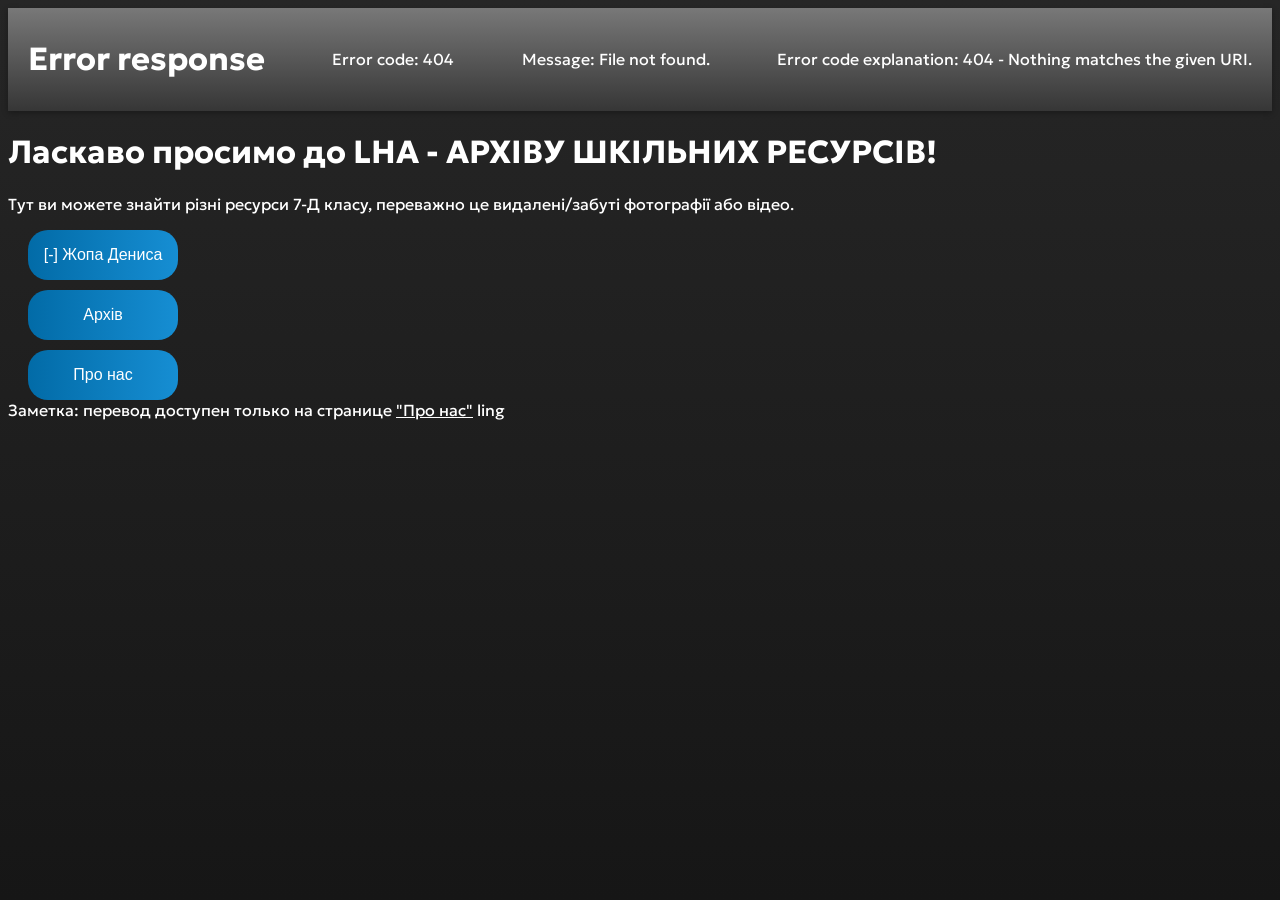
==== index.html @ 33eae5c8 "header WORKS" ====
<head>
  <meta charset="UTF-8">
  <title>LHA АРХИВ ШКОЛЬНЫХ РЕСУРСОВ</title>
  <link rel="preconnect" href="https://fonts.googleapis.com">
  <link rel="preconnect" href="https://fonts.gstatic.com" crossorigin>
  <link href="https://fonts.googleapis.com/css2?family=Geologica:wght@100..900&family=Roboto:ital,wght@0,100..900;1,100..900&display=swap" rel="stylesheet">
  <link rel="stylesheet" href="pagestyle.css">
  <link rel="icon" type="image/x-icon" href="imgs/favicon.png">
</head>


<body>
    <script src="lang.js"></script>
    
    <script src="header.js"></script>
    <header>
        <div id="header" class="header"></div>
    </header>

<meta name="viewport" content="width=device-width, initial-scale=1.0">
    
    <h1 data-key="mainHeading">Ласкаво просимо до LHA - АРХІВУ ШКІЛЬНИХ РЕСУРСІВ!</h1>
    <p data-key="mainDesk">Тут ви можете знайти різні ресурси 7-Д класу, переважно це видалені/забуті фотографії або відео.</p>
    <button data-key="" class="independentbtn" onclick="window.location.href='jopadenisa.html'">[-] Жопа Дениса</button>
    <button data-key="archive" class="independentbtn" onclick="window.location.href='archivnost.html'">Архів</button>
    <button  class="independentbtn" onclick="window.location.href='aboutus.html'">Про нас</button>
    <a>Заметка: перевод доступен только на странице <a href="aboutus.html">"Про нас"</a></a>
    <a>ling</a>
</body>
---- pagestyle.css ----
body {
    background: linear-gradient(to bottom, rgb(38, 38, 38), rgb(22, 22, 22));
    font-family: 'Geologica', 'Roboto', sans-serif;
}
h1 {
    color: white
}
p {
    color: white
}
a {
    color: white
}
li::marker {
    color: white
}
.link {
    color: #64B5F6
}

marquee h1 {
  margin: 0;
  font-size: 24px;
}

button, .flags {
  -webkit-tap-highlight-color: transparent;
  outline: none;
}

.independentbtn {
  color: white;
  font-size: 16px;
  background: linear-gradient(270deg, rgb(42, 177, 255), rgb(2, 107, 167));
  background-size: 200% 200%;
  border-radius: 20px;
  width: 150px;
  height: 50px;
  display: block;
  margin-top: 10px;
  margin-left: 20px;
  border: none;
  cursor: pointer;

  /* плавные переходы для цвета, тени и трансформации */
  transition: 
    background-position 1s ease,
    box-shadow 0.3s ease,
    color 0.3s ease,
    transform 0.2s ease;
}

/* при наведении — лёгкое увеличение и движение градиента */
.independentbtn:hover {
  background-position: 100% 50%;
  box-shadow: 4px 4px 10px rgba(0,0,0,0.3);
  transform: scale(1.05);
}

/* при клике — вдавленная кнопка */
.independentbtn:active {
  box-shadow: inset 4px 4px 10px rgba(0,0,0,0.3);
  color: rgb(206, 206, 206);
  font-size: 15px;
  background: linear-gradient(to bottom, rgb(32, 133, 192), rgb(6, 116, 180));
  transform: scale(0.97);

}

.backbtn {
  color: white;
  font-size: 16px;
  background: linear-gradient(270deg, rgb(255, 180, 42), rgb(167, 120, 2));
  background-size: 200% 200%;
  border-radius: 20px;
  min-width: 150px;
  height: 50px;
  display: block;
  margin-top: 10px;
  margin-left: 20px;
  border: none;
  cursor: pointer;

  /* плавные переходы для цвета, тени и трансформации */
  transition: 
    background-position 1s ease,
    box-shadow 0.3s ease,
    color 0.3s ease,
    transform 0.2s ease;
}

/* при наведении — лёгкое увеличение и движение градиента */
.backbtn:hover {
  background-position: 100% 50%;
  box-shadow: 4px 4px 10px rgba(0,0,0,0.3);
  transform: scale(1.05);
}

/* при клике — вдавленная кнопка */
.backbtn:active {
  box-shadow: inset 4px 4px 10px rgba(0,0,0,0.3);
  font-size: 15px;
  background: linear-gradient(to bottom, rgb(255, 180, 42), rgb(167, 120, 2));
  transform: scale(0.97);

}

header {
  background: linear-gradient(to bottom, #787878, #363636);
  padding: 10px 20px;
  box-shadow: 0 2px 6px rgba(0,0,0,0.3);
}

.header {
  display: flex;
  align-items: center;          /* вертикальное выравнивание */
  justify-content: space-between; /* логотип слева, флаги справа */
}

.logo {
  width: 100px;
  height: auto;
}

.flags {
  display: flex;
  gap: 15px;                    /* расстояние между флагами */
}

.flags img {
  height: 40px;
  transition: transform 0.3s ease;
}

.flags img:hover {
  transform: scale(1.1);
  cursor: pointer;
}
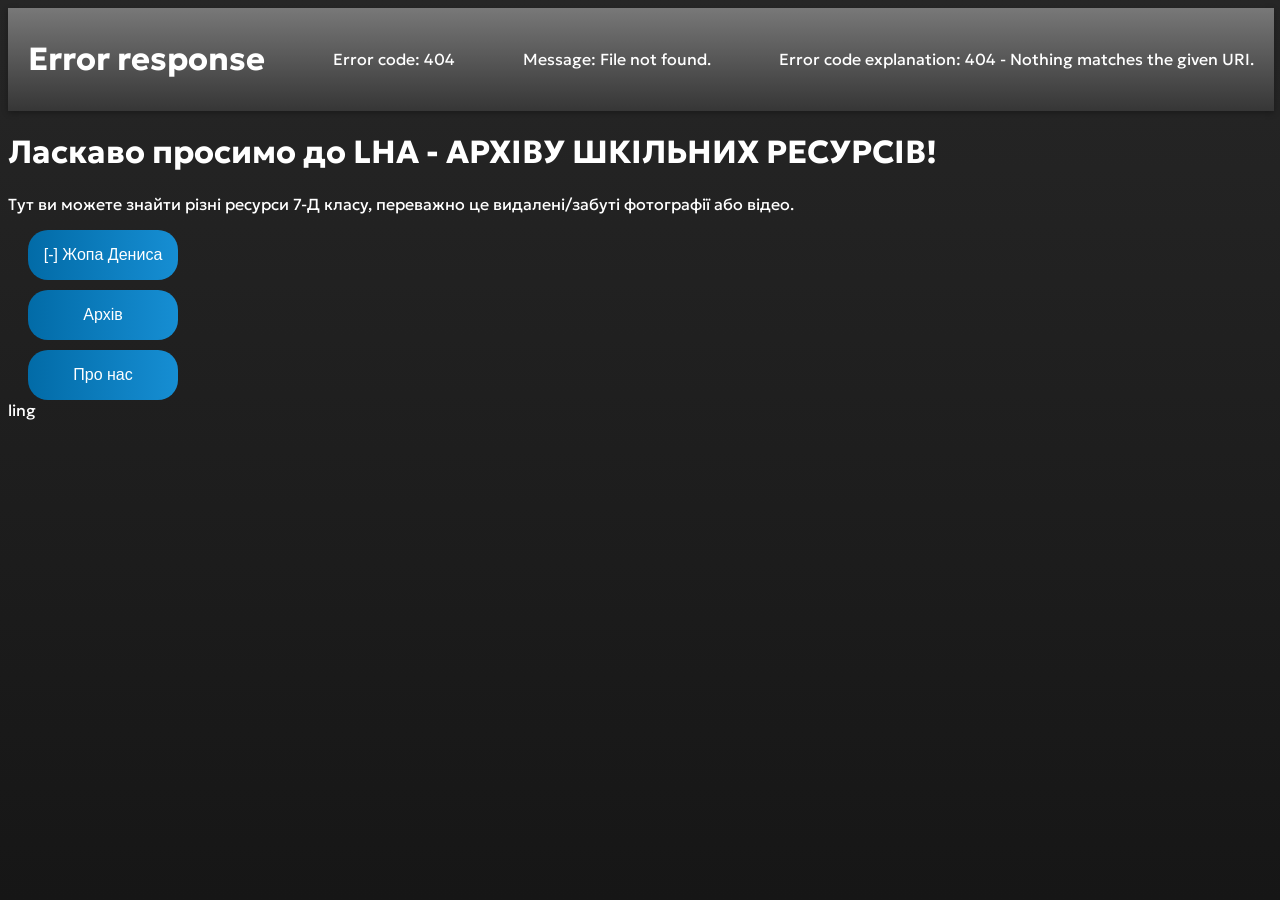
==== commit 19ed49c5: "Fully translated the site" ====
--- a/index.html
+++ b/index.html
@@ -24,6 +24,5 @@
     <button data-key="" class="independentbtn" onclick="window.location.href='jopadenisa.html'">[-] Жопа Дениса</button>
     <button data-key="archive" class="independentbtn" onclick="window.location.href='archivnost.html'">Архів</button>
     <button  class="independentbtn" onclick="window.location.href='aboutus.html'">Про нас</button>
-    <a>Заметка: перевод доступен только на странице <a href="aboutus.html">"Про нас"</a></a>
     <a>ling</a>
 </body>
--- a/pagestyle.css
+++ b/pagestyle.css
@@ -106,6 +106,9 @@
 }
 
 header {
+  position: sticky;
+  top: 0;
+  width: 97%;
   background: linear-gradient(to bottom, #787878, #363636);
   padding: 10px 20px;
   box-shadow: 0 2px 6px rgba(0,0,0,0.3);
@@ -115,6 +118,7 @@
   display: flex;
   align-items: center;          /* вертикальное выравнивание */
   justify-content: space-between; /* логотип слева, флаги справа */
+
 }
 
 .logo {
@@ -130,6 +134,8 @@
 .flags img {
   height: 40px;
   transition: transform 0.3s ease;
+  cursor: pointer;
+  border-radius: 2px;
 }
 
 .flags img:hover {
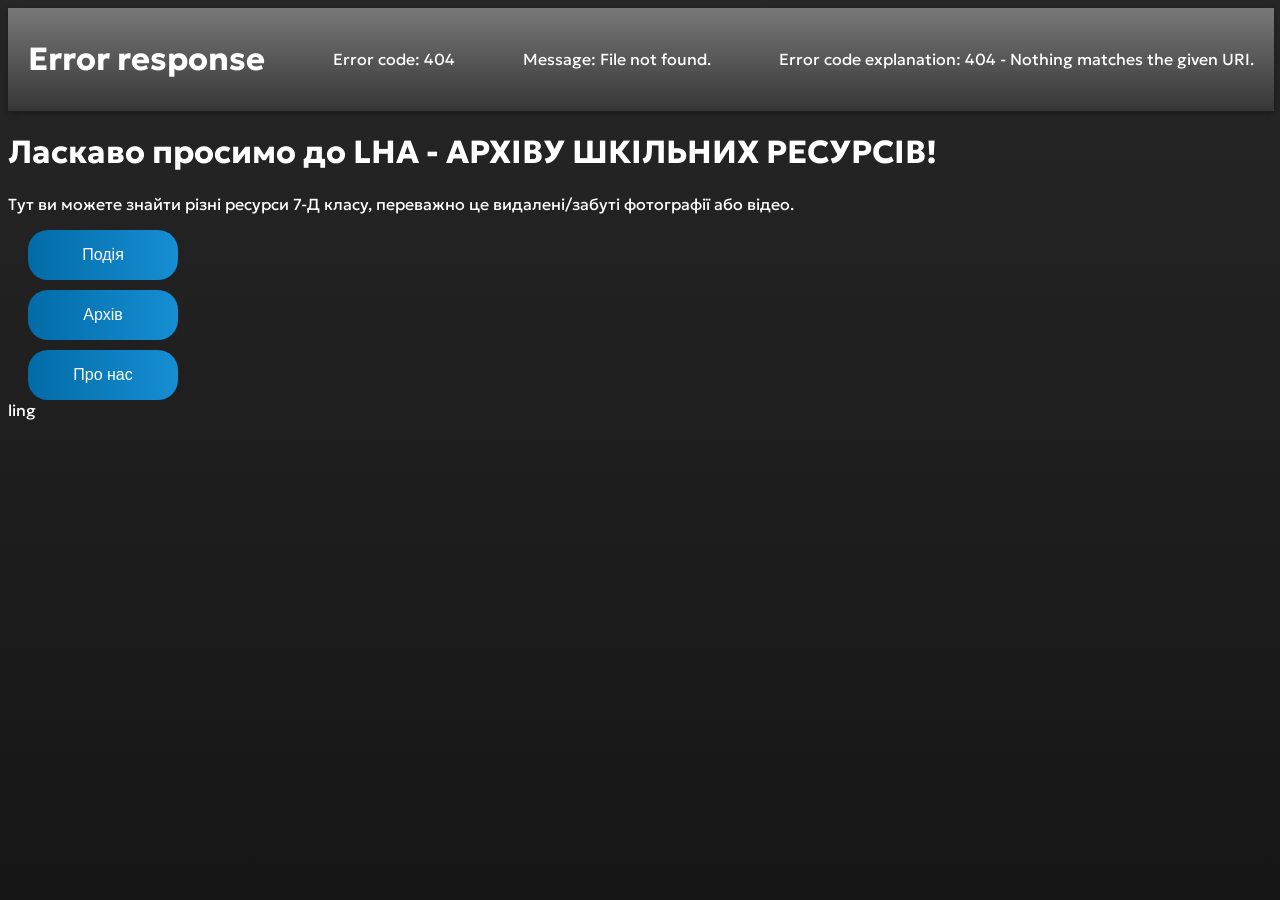
==== commit 133f6de4: "Remove button for 'jopadenisa.html' from index.html Removed the button linking to 'jopadenisa.html' " ====
--- a/index.html
+++ b/index.html
@@ -19,10 +19,10 @@
 
 <meta name="viewport" content="width=device-width, initial-scale=1.0">
     
-    <h1 data-key="mainHeading">Ласкаво просимо до LHA - АРХІВУ ШКІЛЬНИХ РЕСУРСІВ!</h1>
-    <p data-key="mainDesk">Тут ви можете знайти різні ресурси 7-Д класу, переважно це видалені/забуті фотографії або відео.</p>
-    <button data-key="" class="independentbtn" onclick="window.location.href='jopadenisa.html'">[-] Жопа Дениса</button>
+    <h1 data-key="mainHeading">Something went wrong!</h1>
+    <p data-key="mainDesk">If you see this text, a translation error occurred. Please, wait for an update!</p>
+    <button data-key="eventButton" class="independentbtn" onclick="window.location.href='event.html'">Подія</button>
     <button data-key="archive" class="independentbtn" onclick="window.location.href='archivnost.html'">Архів</button>
     <button  class="independentbtn" onclick="window.location.href='aboutus.html'">Про нас</button>
     <a>ling</a>
-</body>+</body>
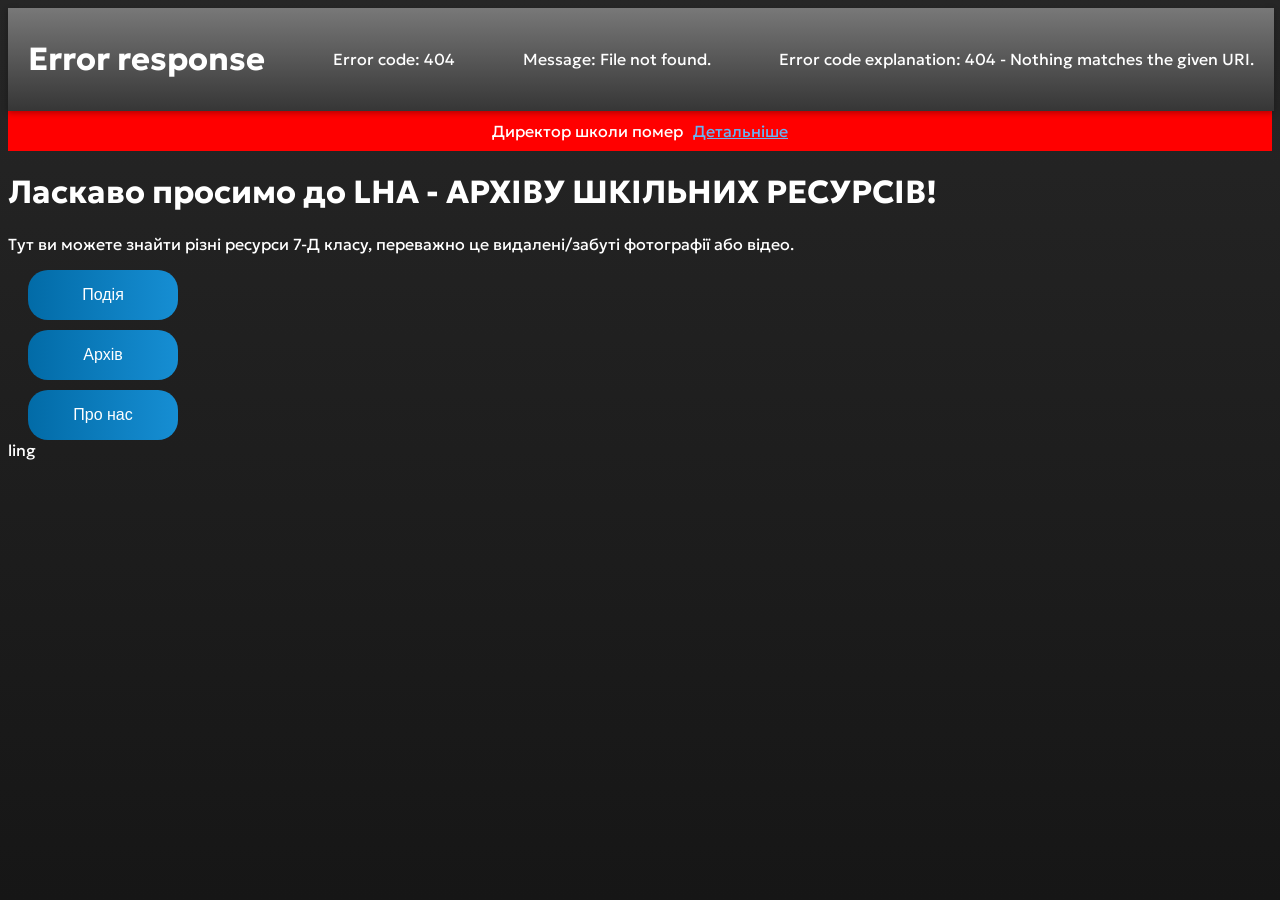
==== commit a2156ca3: "changed someting..." ====
--- a/index.html
+++ b/index.html
@@ -18,6 +18,10 @@
     </header>
 
 <meta name="viewport" content="width=device-width, initial-scale=1.0">
+	<div id="message" style="background:red; width:100%; height:40px; display:flex; align-items:center; justify-content:center;">
+    		<a data-key="d_message">The head teacher of the scool died.</a>
+    		<a style="margin-left: 10" class="link" href="arch/new_document.pdf" data-key="d_link">Learn more</a>
+	</div>
     
     <h1 data-key="mainHeading">Something went wrong!</h1>
     <p data-key="mainDesk">If you see this text, a translation error occurred. Please, wait for an update!</p>
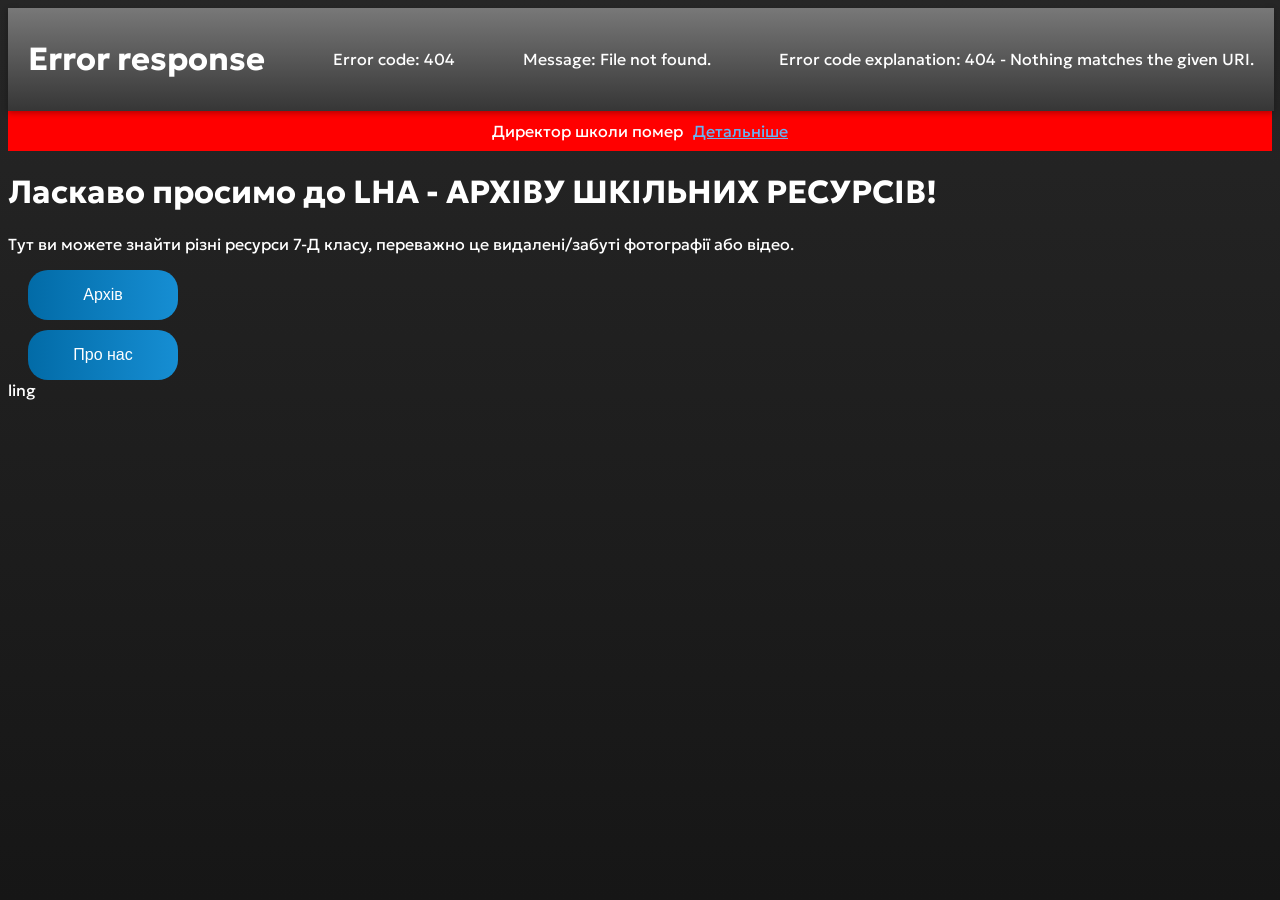
==== commit 609fa893: "removed event" ====
--- a/index.html
+++ b/index.html
@@ -25,7 +25,6 @@
     
     <h1 data-key="mainHeading">Something went wrong!</h1>
     <p data-key="mainDesk">If you see this text, a translation error occurred. Please, wait for an update!</p>
-    <button data-key="eventButton" class="independentbtn" onclick="window.location.href='event.html'">Подія</button>
     <button data-key="archive" class="independentbtn" onclick="window.location.href='archivnost.html'">Архів</button>
     <button  class="independentbtn" onclick="window.location.href='aboutus.html'">Про нас</button>
     <a>ling</a>
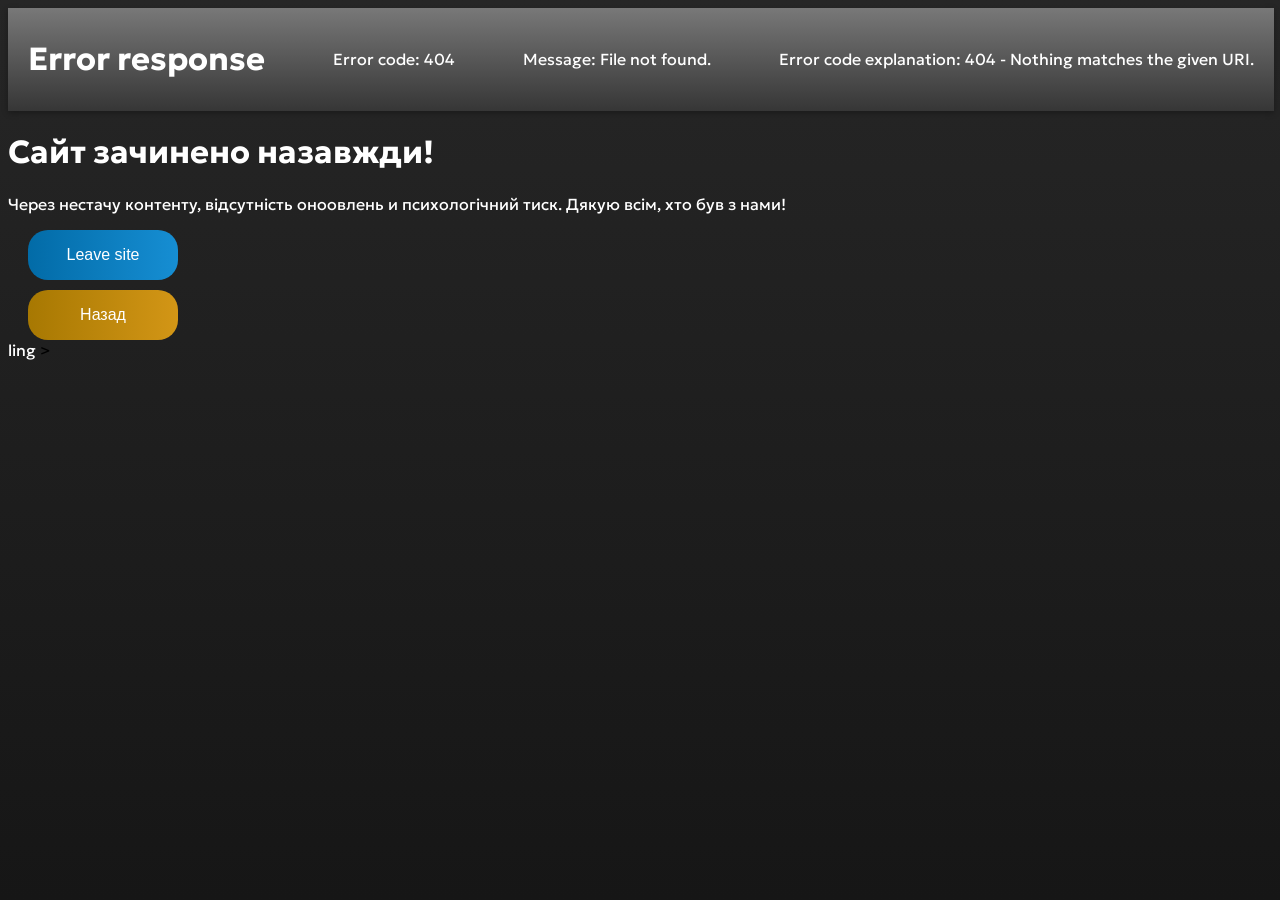
==== commit bde6039d: "site colsed" ====
--- a/index.html
+++ b/index.html
@@ -1,31 +1,27 @@
 <head>
-  <meta charset="UTF-8">
-  <title>LHA АРХИВ ШКОЛЬНЫХ РЕСУРСОВ</title>
-  <link rel="preconnect" href="https://fonts.googleapis.com">
-  <link rel="preconnect" href="https://fonts.gstatic.com" crossorigin>
-  <link href="https://fonts.googleapis.com/css2?family=Geologica:wght@100..900&family=Roboto:ital,wght@0,100..900;1,100..900&display=swap" rel="stylesheet">
-  <link rel="stylesheet" href="pagestyle.css">
-  <link rel="icon" type="image/x-icon" href="imgs/favicon.png">
+    <meta charset="UTF-8">
+    <title>LHA АРХИВ ШКОЛЬНЫХ РЕСУРСОВ</title>
+    <link rel="preconnect" href="https://fonts.googleapis.com">
+    <link rel="preconnect" href="https://fonts.gstatic.com" crossorigin>
+    <link href="https://fonts.googleapis.com/css2?family=Geologica:wght@100..900&family=Roboto:ital,wght@0,100..900;1,100..900&display=swap" rel="stylesheet">
+    <link rel="stylesheet" href="pagestyle.css">
+    <link rel="icon" type="image/x-icon" href="imgs/favicon.png">
 </head>
-
 
 <body>
     <script src="lang.js"></script>
-    
     <script src="header.js"></script>
     <header>
         <div id="header" class="header"></div>
     </header>
-
 <meta name="viewport" content="width=device-width, initial-scale=1.0">
-	<div id="message" style="background:red; width:100%; height:40px; display:flex; align-items:center; justify-content:center;">
-    		<a data-key="d_message">The head teacher of the scool died.</a>
-    		<a style="margin-left: 10" class="link" href="arch/new_document.pdf" data-key="d_link">Learn more</a>
-	</div>
-    
-    <h1 data-key="mainHeading">Something went wrong!</h1>
-    <p data-key="mainDesk">If you see this text, a translation error occurred. Please, wait for an update!</p>
-    <button data-key="archive" class="independentbtn" onclick="window.location.href='archivnost.html'">Архів</button>
-    <button  class="independentbtn" onclick="window.location.href='aboutus.html'">Про нас</button>
+    <link rel="stylesheet" href="pagestyle.css">
+    <h1 data-key="mainHeading">Site Closed!</h1>
+    <p data-key="mainDesk">I'm really sorry...</p>
+    <button class="independentbtn" onclick="window.location.href='https://google.com'">Leave site</button>
+    <button class="backbtn" onclick="window.location.href='archivnost.html'">Назад</button>
     <a>ling</a>
 </body>
+<!--<button class="independentbtn" onclick="window.location.href='archivnost.html'">Архив</button>-->>
+<!--arch/docs/LHA-Rep1.pdf LHA-Rep1-->
+<!--index.html Назад-->
